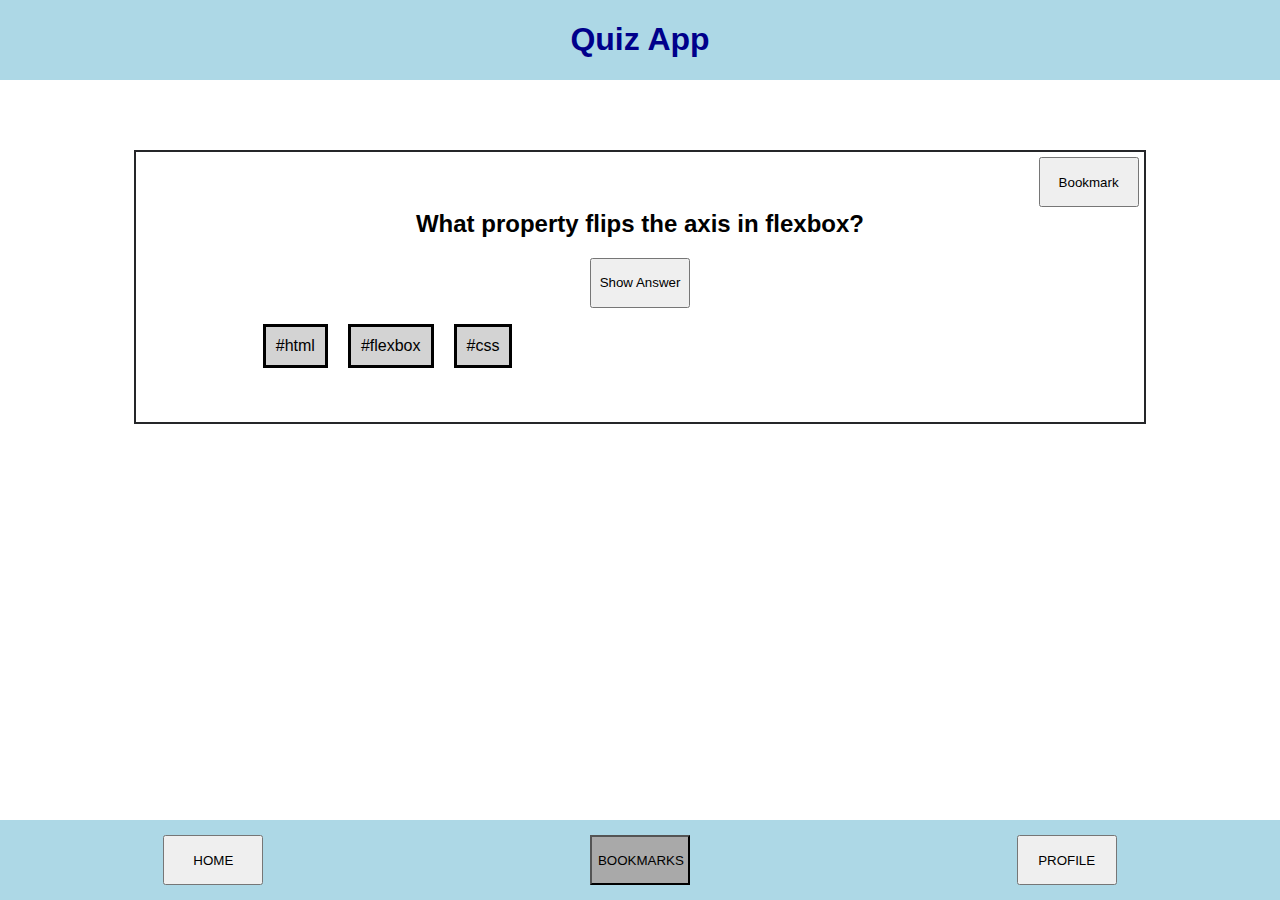
==== bookmarks.html @ 2c5c56fa "add bookmarks.html" ====
<!DOCTYPE html>
<html lang="en">
  <head>
    <meta charset="UTF-8" />
    <meta http-equiv="X-UA-Compatible" content="IE=edge" />
    <meta name="viewport" content="width=device-width, initial-scale=1.0" />
    <title>Quiz App</title>
    <link rel="stylesheet" href="styles.css" />
  </head>
  <body>
    <header>
      <h1>Quiz App</h1>
    </header>
    <main>
      <section class="card">
        <h2>What property flips the axis in flexbox?</h2>
        <button>Show Answer</button>
        <button class="bookmark">Bookmark</button>
        <section class="tag-section">
          <p class="tag">#html</p>
          <p class="tag">#flexbox</p>
          <p class="tag">#css</p>
        </section>
      </section>
    </main>
    <footer>
      <a href="index.html"><button>HOME</button></a>
      <a href="#"><button class="current-button">BOOKMARKS</button></a>
      <a href="#"><button>PROFILE</button></a>
    </footer>
  </body>
</html>
---- styles.css ----
* {
  font-family: Arial, Helvetica, sans-serif;
}

header {
  height: 80px;
  background: lightblue;
  color: darkblue;
  position: fixed;
  top: 0;
  right: 0;
  left: 0;
  text-align: center;
}

.card {
  margin: 150px 10%;
  border: 2px solid #252629;
  padding: 3% 10%;
  scroll-margin-top: 100px;
  position: relative;
  text-align: center;
}

footer {
  height: 80px;
  background: lightblue;
  color: darkblue;
  position: fixed;
  bottom: 0;
  right: 0;
  left: 0;
  display: flex;
  justify-content: space-around;
  align-items: center;
}

button {
  height: 50px;
  width: 100px;
}

.bookmark {
  position: absolute;
  top: 5px;
  right: 5px;
}

.tag-section {
  display: flex;
  justify-content: flex-start;
  gap: 20px;
}

.tag {
  border: solid black;
  background-color: lightgray;
  padding: 10px 10px 10px 10px;
}

.current-button {
  background-color: darkgray;
}
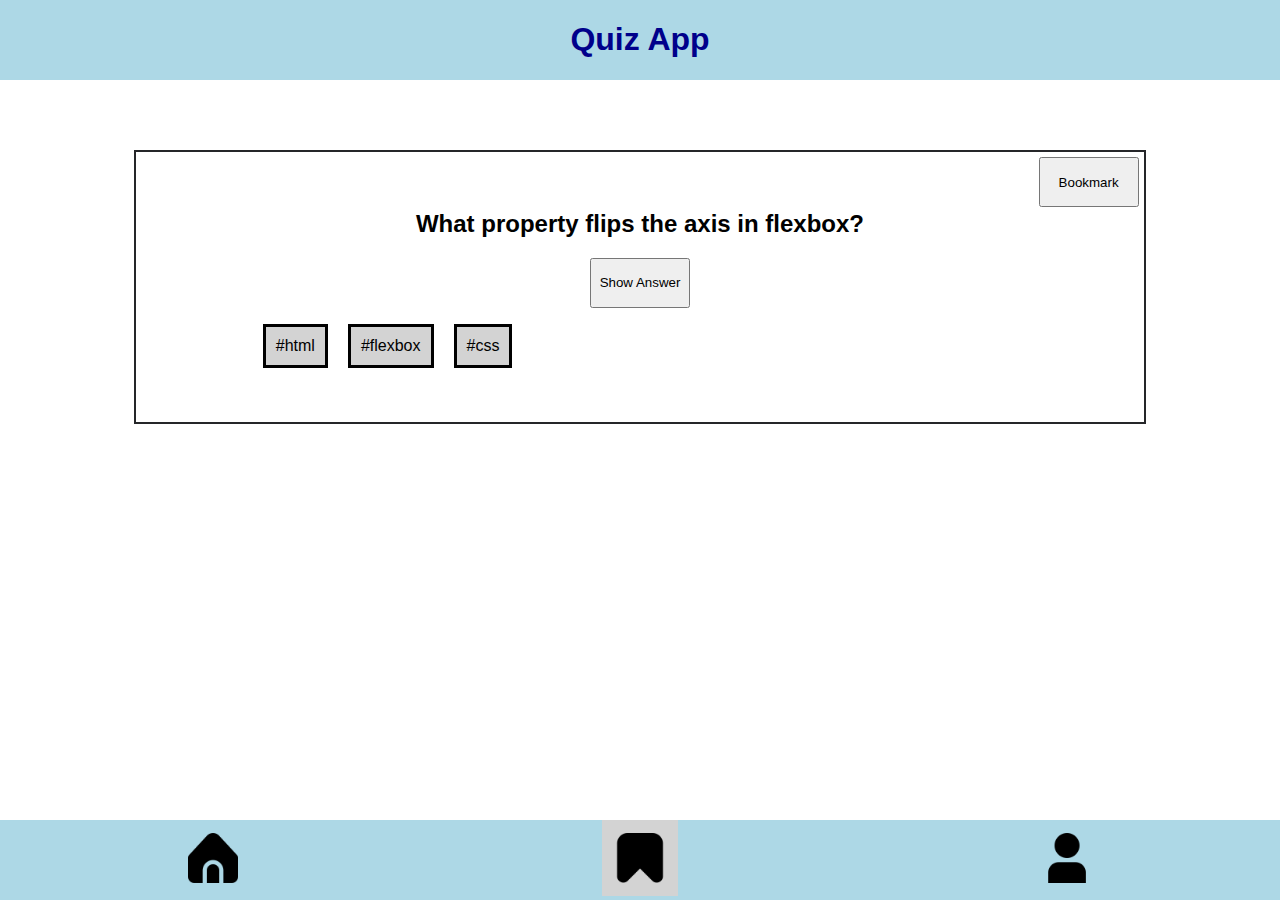
==== commit fe2eba69: "edit footer logos" ====
--- a/bookmarks.html
+++ b/bookmarks.html
@@ -24,9 +24,18 @@
       </section>
     </main>
     <footer>
-      <a href="index.html"><button>HOME</button></a>
-      <a href="#"><button class="current-button">BOOKMARKS</button></a>
-      <a href="#"><button>PROFILE</button></a>
+      <a href="index.html"
+        ><img class="logo" src="images/heim.png" alt="home logo"
+      /></a>
+      <a href="bookmarks.html"
+        ><img
+          class="logo, current-logo"
+          src="images/lesezeichen.png"
+          alt="home logo"
+      /></a>
+      <a href="profile.html"
+        ><img class="logo" src="images/benutzer.png" alt="home logo"
+      /></a>
     </footer>
   </body>
 </html>
--- a/styles.css
+++ b/styles.css
@@ -58,6 +58,21 @@
   padding: 10px 10px 10px 10px;
 }
 
-.current-button {
-  background-color: darkgray;
+.current-logo {
+  height: 50px;
+  padding: 13px;
+  margin: 0;
+  background-color: lightgray;
 }
+
+.profile {
+  margin: 150px 10%;
+  padding: 3% 10%;
+  scroll-margin-top: 100px;
+}
+
+.logo {
+  height: 50px;
+  padding: 13px;
+  margin: 0;
+}
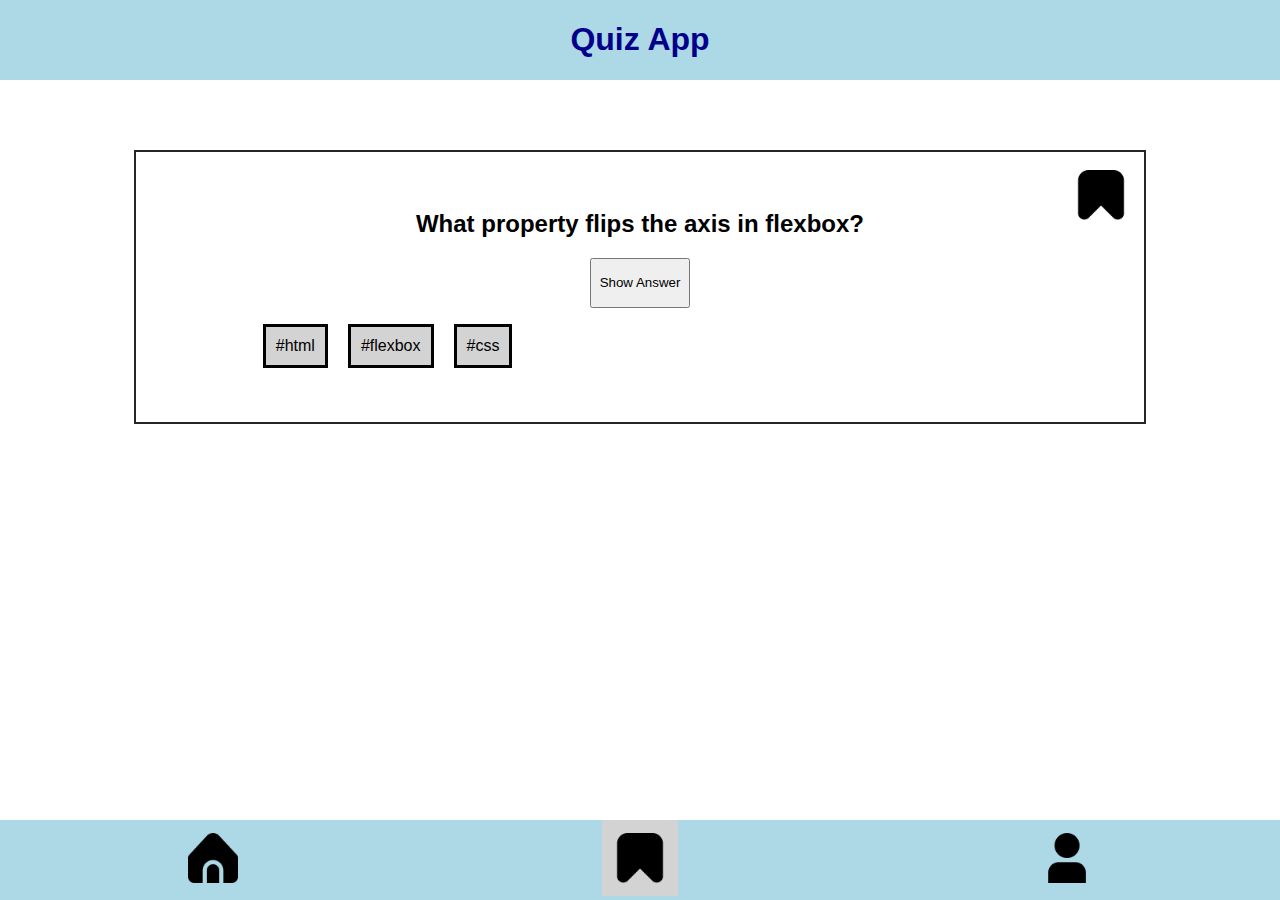
==== commit adc2e072: "edit bookmark logo" ====
--- a/bookmarks.html
+++ b/bookmarks.html
@@ -15,7 +15,9 @@
       <section class="card">
         <h2>What property flips the axis in flexbox?</h2>
         <button>Show Answer</button>
-        <button class="bookmark">Bookmark</button>
+        <a href="bookmarks.html"
+          ><img class="bookmark" src="images/lesezeichen.png" alt="home logo"
+        /></a>
         <section class="tag-section">
           <p class="tag">#html</p>
           <p class="tag">#flexbox</p>
--- a/styles.css
+++ b/styles.css
@@ -44,6 +44,9 @@
   position: absolute;
   top: 5px;
   right: 5px;
+  height: 50px;
+  padding: 13px;
+  margin: 0;
 }
 
 .tag-section {
